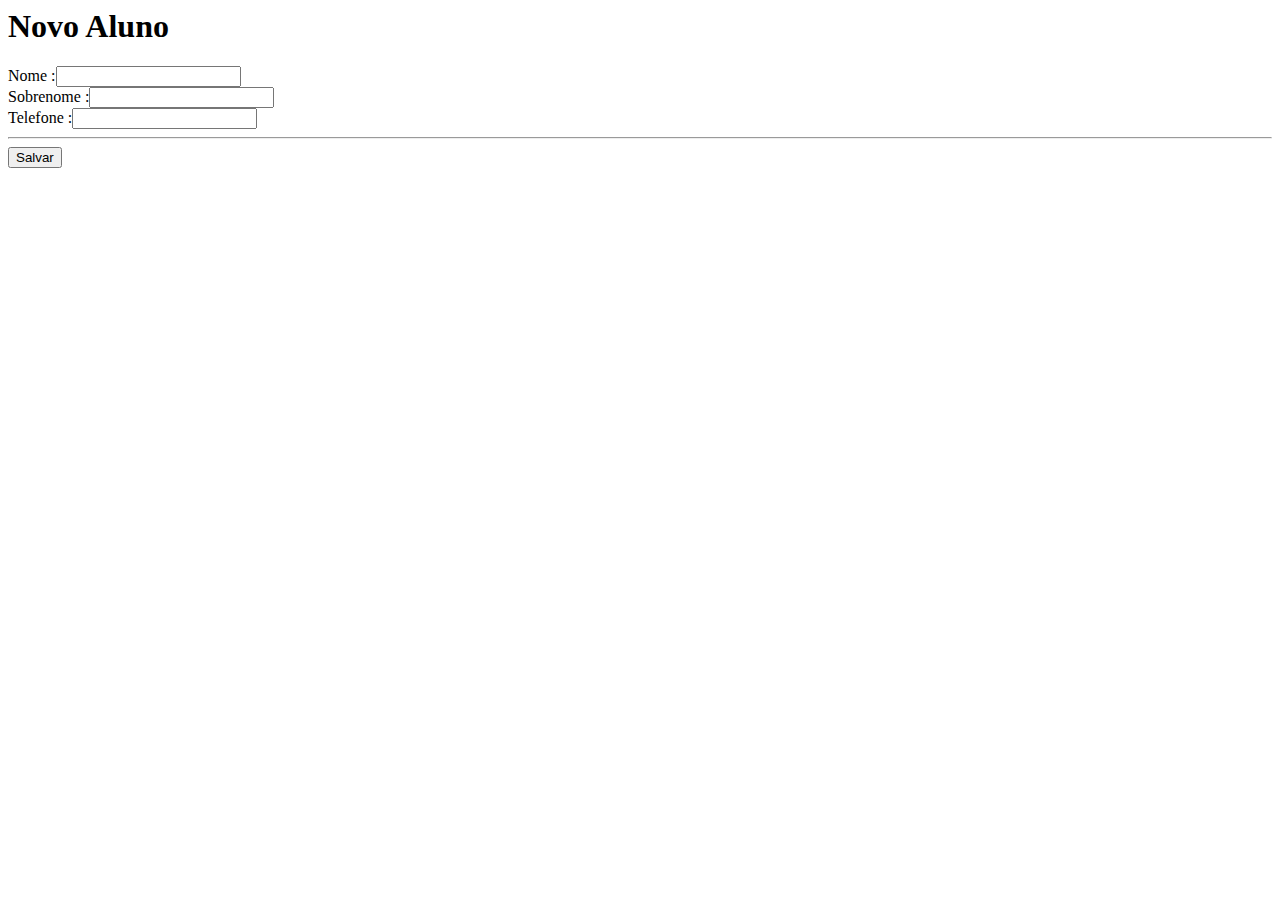
==== Exercícios/Web/templates/novo.html @ 75003601 "Novos arquivos e arquivos alterados" ====
<html>
    <head>
        <tittle></tittle>
    </head>
        <body>
            <h1>Novo Aluno</h1>
            <form action="/salvar" method="POST">
                <label for="">Nome :</label><input type="text" name="nome"> <br/>                
                <label for="">Sobrenome :</label><input type="text" name="sobrenome"><br/>                
                <label for="">Telefone :</label><input type="text" name="telefone"><br/>                
                <hr />
                <input type="submit" value="Salvar">
            </form>
        </body>        
    </head>
</html>
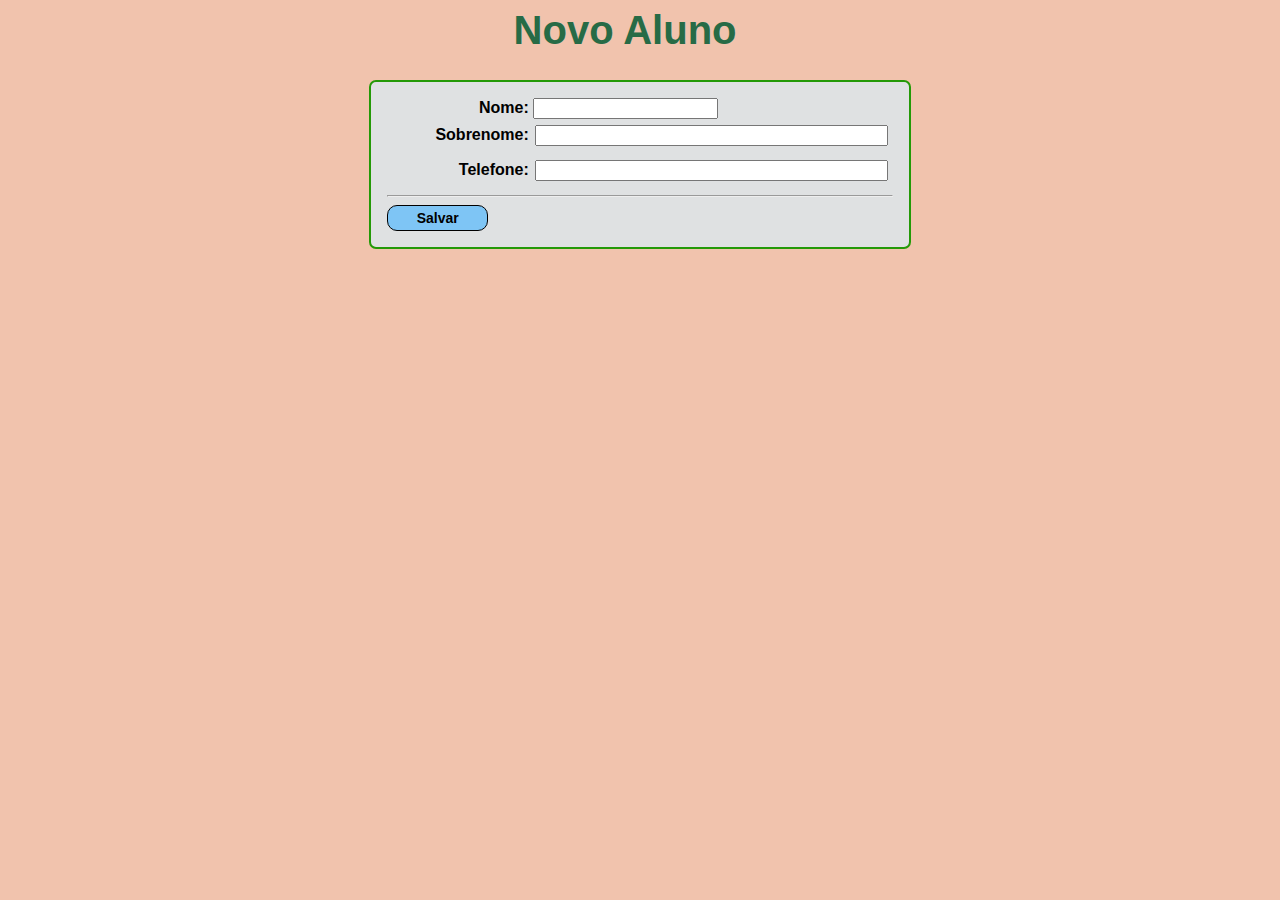
==== commit c2adae87: "Paginas Web" ====
--- a/Exercícios/Web/templates/novo.html
+++ b/Exercícios/Web/templates/novo.html
@@ -1,15 +1,27 @@
 <html>
     <head>
         <tittle></tittle>
+        <link rel="stylesheet" href="../static/estilosdois.css">
     </head>
         <body>
+            <div class="cabecalho">
             <h1>Novo Aluno</h1>
-            <form action="/salvar" method="POST">
-                <label for="">Nome :</label><input type="text" name="nome"> <br/>                
-                <label for="">Sobrenome :</label><input type="text" name="sobrenome"><br/>                
-                <label for="">Telefone :</label><input type="text" name="telefone"><br/>                
-                <hr />
-                <input type="submit" value="Salvar">
+            </div>
+            <form action="/salvar" method="POST"> 
+                <div class="labels">
+                    <label for="">Nome:</label>
+                </div>
+                <input type="text" name="nome" class="text=box"> <br/>                
+                <div class="labels">
+                    <label for="">Sobrenome:</label>
+                </div>
+                <input type="text" name="sobrenome" class="text-box"><br/>                
+                <div class="labels">
+                    <label for="">Telefone:</label>
+                </div>
+                    <input type="text" name="telefone" class="text-box"><br/>                
+                    <hr />
+                <input type="submit" value="Salvar" class="btn_salvar">
             </form>
         </body>        
     </head>
--- a/Exercícios/Web/static/estilosdois.css
+++ b/Exercícios/Web/static/estilosdois.css
@@ -0,0 +1,45 @@
+body{
+    background: #f1c3ad;
+}
+.cabecalho{
+    width: 20%;
+    margin: auto;
+    font-size: 20px;
+    font-family: Arial, Helvetica, sans-serif;
+    font-weight: bold; 
+}
+form{
+    width: 40%;
+    margin: auto;
+    border: 2px solid #249907;
+    background: #dfe1e2;
+    padding: 1em 1em;
+    font-size: 16px;
+    font-family: Arial, Helvetica, sans-serif;
+    font-weight: bold;
+    border-radius: 7px;
+}
+.btn_salvar{
+    width: 20%;
+    background: #7ec5f5;
+    color: #000000;
+    border: 1px solid #000000;
+    padding: .275em;
+    font-size: 0.875em;
+    font-family: Arial, Helvetica, sans-serif;
+    font-weight: bold;
+    border-radius: 10px; 
+}
+h1{
+    color: #276b46
+}
+.labels{
+    width: 28%;
+    display: inline-block;
+    text-align: right;
+}
+.text-box{
+    margin: .5em .275em .5em .1em;
+    width: 70%;
+    display: inline-block;
+}
